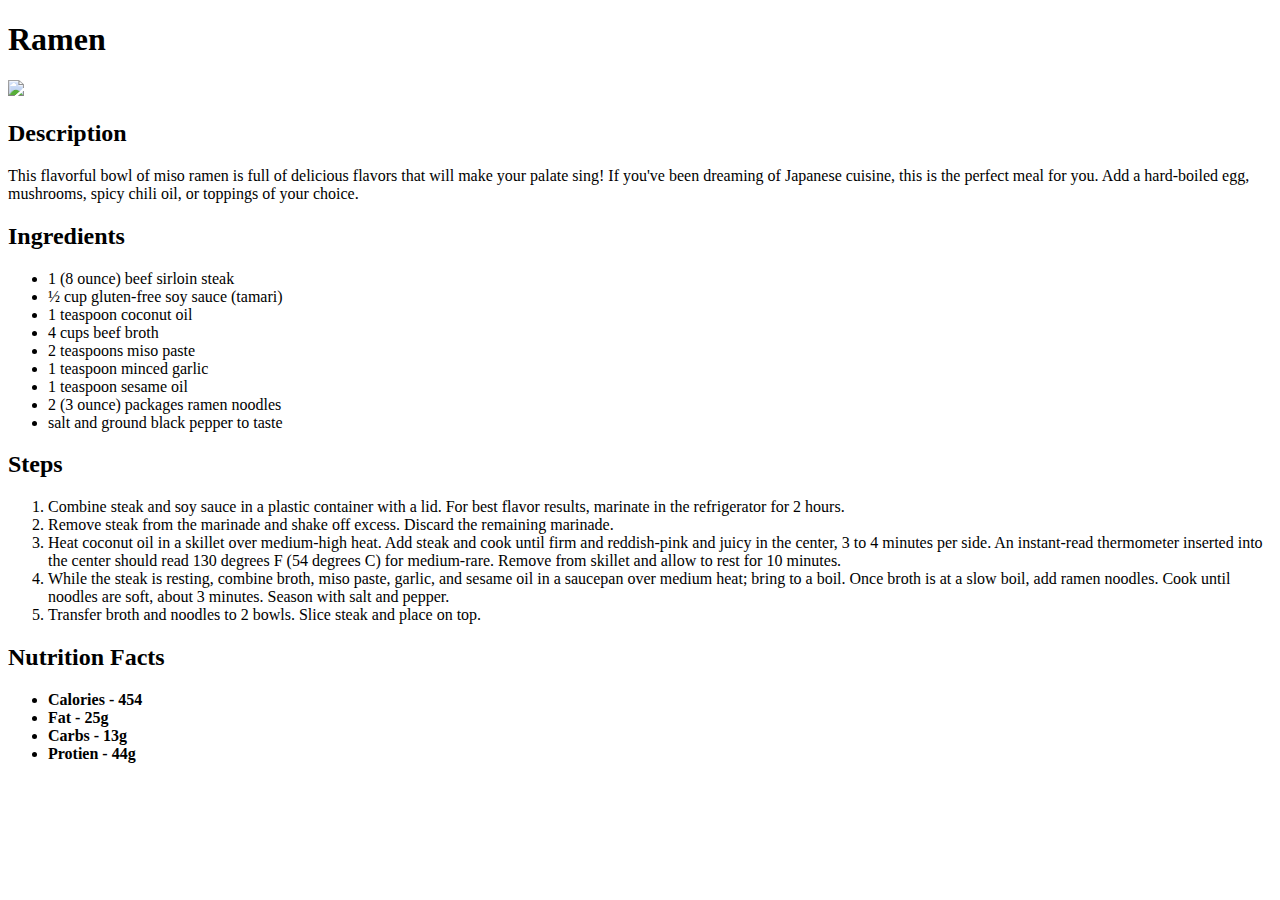
==== recipes/ramen.html @ 7db40813 "Add index.html and recipes/ramen.html" ====
<!DOCTYPE html>
<html lang="en">
<head>
    <meta charset="UTF-8">
    <meta name="viewport" content="width=device-width, initial-scale=1.0">
    <title>Document</title>
</head>
<body>
    <h1>Ramen</h1>
    <img src="https://www.allrecipes.com/thmb/_7xd4kS366bm0oHubdEb6r3jXjo=/750x0/filters:no_upscale():max_bytes(150000):strip_icc():format(webp)/9020363-860f0064b2054217a473ed81737e2483.jpg">
    <h2>Description</h2>
    <p>This flavorful bowl of miso ramen is full of delicious flavors that will make your palate sing! If you've been dreaming of Japanese cuisine, this is the perfect meal for you. Add a hard-boiled egg, mushrooms, spicy chili oil, or toppings of your choice.</p>
    <h2>Ingredients</h2>
    <ul>
        <li>1 (8 ounce) beef sirloin steak</li>
        <li>½ cup gluten-free soy sauce (tamari)</li>
        <li>1 teaspoon coconut oil</li>
        <li>4 cups beef broth</li>
        <li>2 teaspoons miso paste</li>
        <li>1 teaspoon minced garlic</li>  
        <li>1 teaspoon sesame oil</li>   
        <li>2 (3 ounce) packages ramen noodles</li>
        <li>salt and ground black pepper to taste</li>   
    </ul>
    <h2>Steps</h2>
    <ol>
        <li>Combine steak and soy sauce in a plastic container with a lid. For best flavor results, marinate in the refrigerator for 2 hours.</li>
        <li>Remove steak from the marinade and shake off excess. Discard the remaining marinade.</li>
        <li>Heat coconut oil in a skillet over medium-high heat. Add steak and cook until firm and reddish-pink and juicy in the center, 3 to 4 minutes per side. An instant-read thermometer inserted into the center should read 130 degrees F (54 degrees C) for medium-rare. Remove from skillet and allow to rest for 10 minutes.</li>
        <li>While the steak is resting, combine broth, miso paste, garlic, and sesame oil in a saucepan over medium heat; bring to a boil. Once broth is at a slow boil, add ramen noodles. Cook until noodles are soft, about 3 minutes. Season with salt and pepper.</li>
        <li>Transfer broth and noodles to 2 bowls. Slice steak and place on top.</li>
    </ol>
    <h2><strong>Nutrition Facts</strong></h2>
    <ul>
        <li><strong>Calories - 454</strong></li>
        <li><strong>Fat - 25g</strong></li>
        <li><strong>Carbs - 13g</strong></li>
        <li><strong>Protien - 44g</strong></li>
    </ul>
</body>
</html>
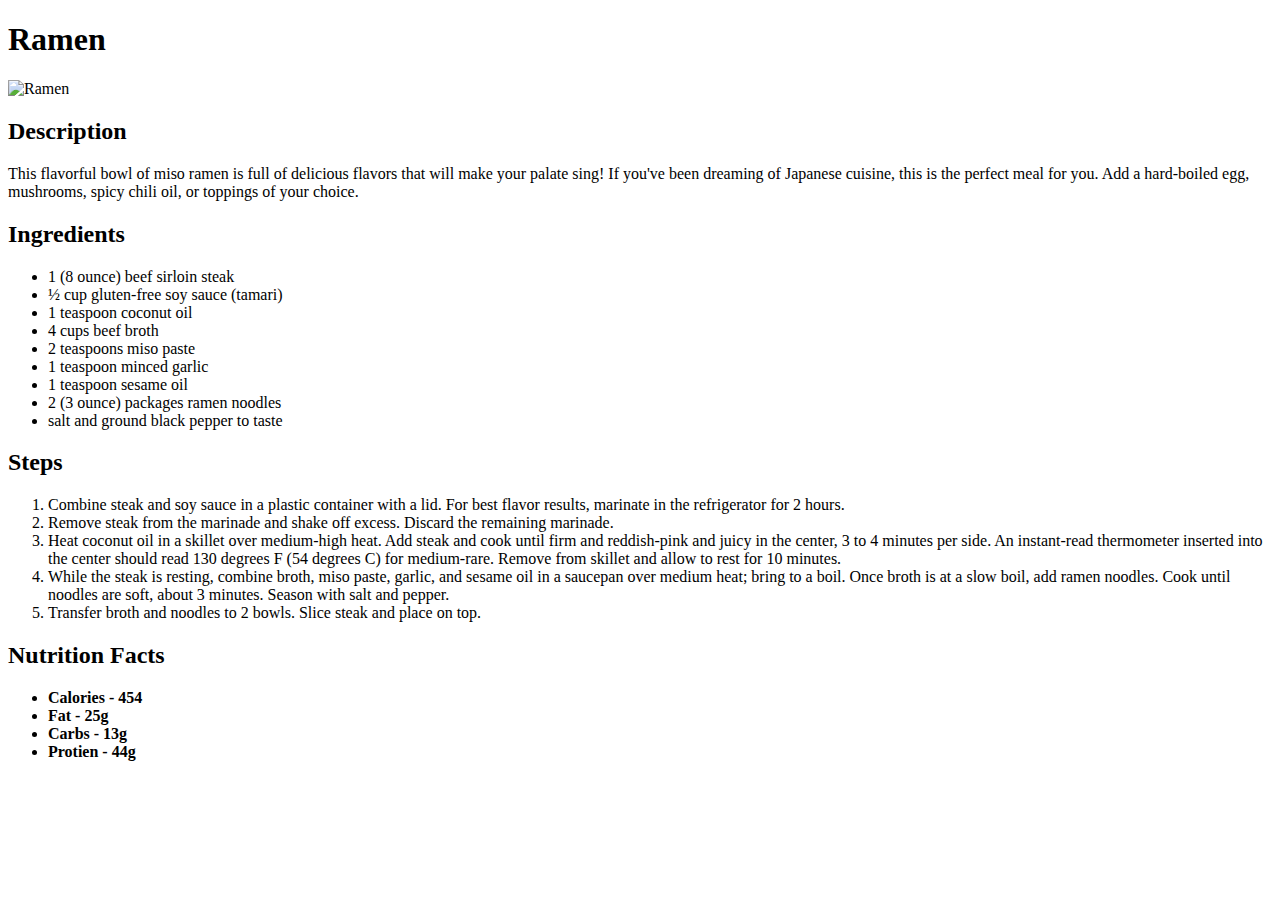
==== commit d87aecd9: "Add alt text to all images, add missing </ol> tag in recipes/tonkatsu.html" ====
--- a/recipes/ramen.html
+++ b/recipes/ramen.html
@@ -3,11 +3,11 @@
 <head>
     <meta charset="UTF-8">
     <meta name="viewport" content="width=device-width, initial-scale=1.0">
-    <title>Document</title>
+    <title>Ramen</title>
 </head>
 <body>
     <h1>Ramen</h1>
-    <img src="https://www.allrecipes.com/thmb/_7xd4kS366bm0oHubdEb6r3jXjo=/750x0/filters:no_upscale():max_bytes(150000):strip_icc():format(webp)/9020363-860f0064b2054217a473ed81737e2483.jpg">
+    <img src="https://www.allrecipes.com/thmb/_7xd4kS366bm0oHubdEb6r3jXjo=/750x0/filters:no_upscale():max_bytes(150000):strip_icc():format(webp)/9020363-860f0064b2054217a473ed81737e2483.jpg" alt="Ramen">
     <h2>Description</h2>
     <p>This flavorful bowl of miso ramen is full of delicious flavors that will make your palate sing! If you've been dreaming of Japanese cuisine, this is the perfect meal for you. Add a hard-boiled egg, mushrooms, spicy chili oil, or toppings of your choice.</p>
     <h2>Ingredients</h2>
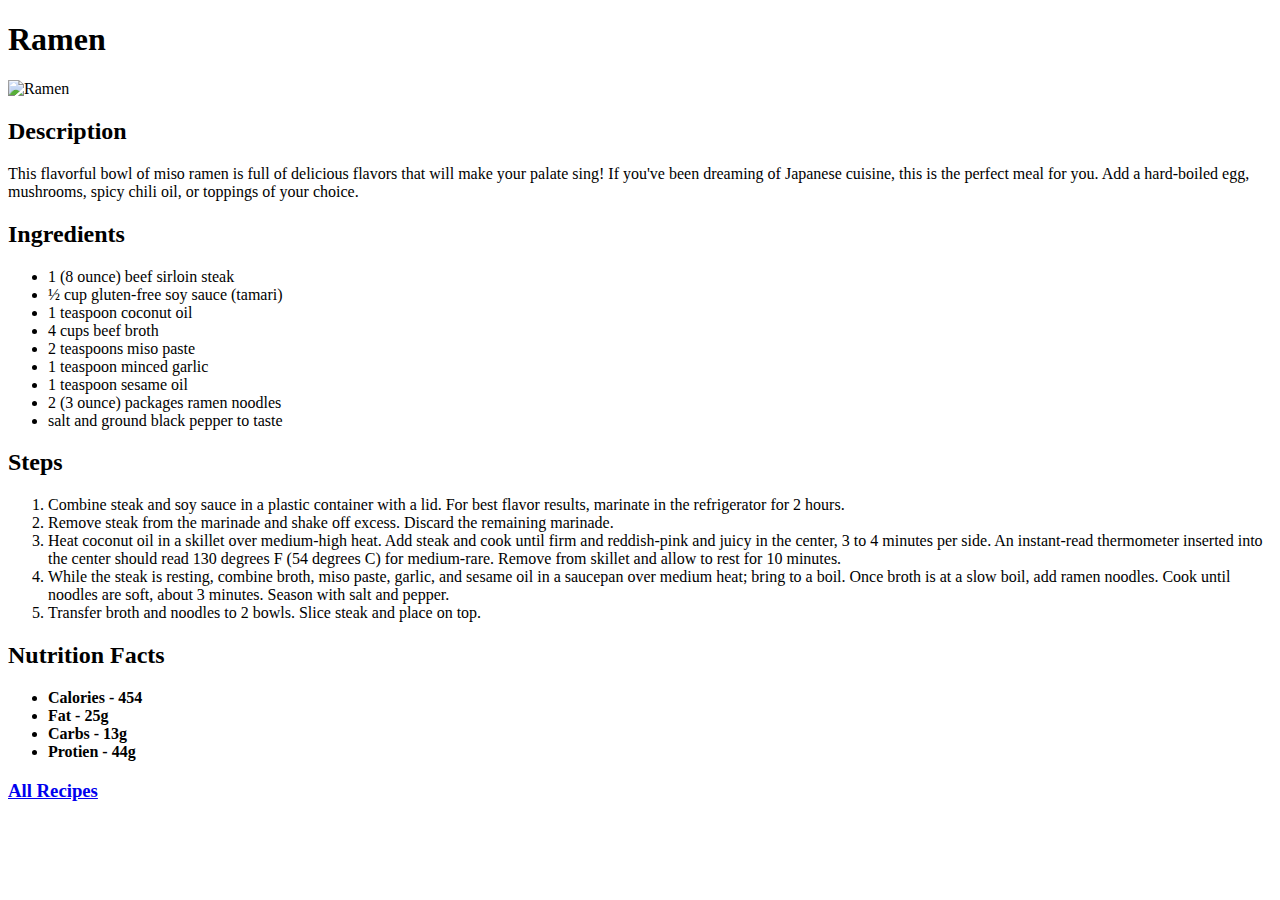
==== commit 8b97935d: "Add hyperlink to go back to index.html in all other html pages" ====
--- a/recipes/ramen.html
+++ b/recipes/ramen.html
@@ -37,5 +37,6 @@
         <li><strong>Carbs - 13g</strong></li>
         <li><strong>Protien - 44g</strong></li>
     </ul>
+    <h3><a href="../index.html">All Recipes</a></h3>
 </body>
 </html>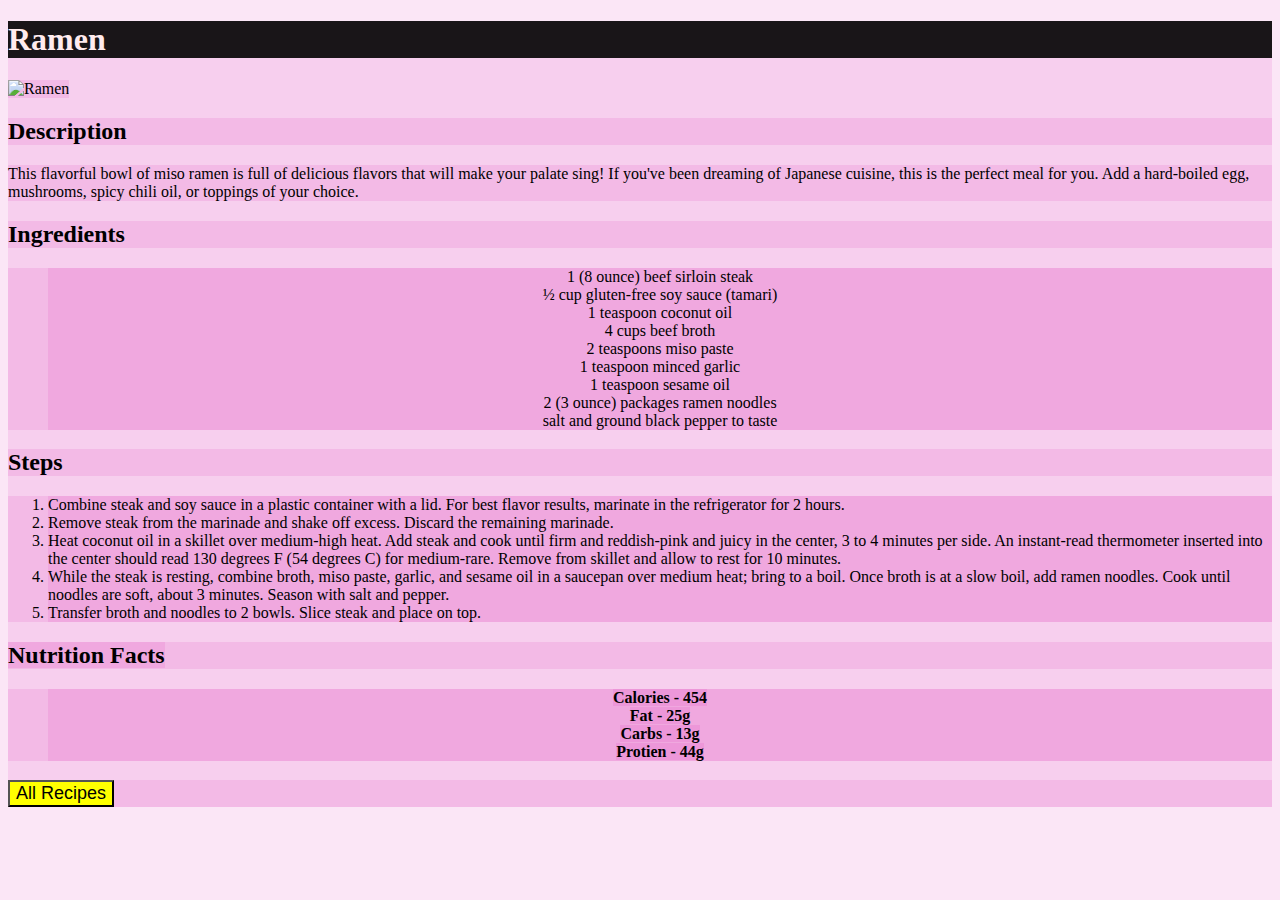
==== commit 2e59aeab: "Add style with styles.css" ====
--- a/recipes/ramen.html
+++ b/recipes/ramen.html
@@ -4,6 +4,7 @@
     <meta charset="UTF-8">
     <meta name="viewport" content="width=device-width, initial-scale=1.0">
     <title>Ramen</title>
+    <link rel="stylesheet" href="../styles.css">
 </head>
 <body>
     <h1>Ramen</h1>
@@ -37,6 +38,6 @@
         <li><strong>Carbs - 13g</strong></li>
         <li><strong>Protien - 44g</strong></li>
     </ul>
-    <h3><a href="../index.html">All Recipes</a></h3>
+    <h3><a href="../index.html"><button>All Recipes</button></a></h3>
 </body>
 </html>--- a/styles.css
+++ b/styles.css
@@ -0,0 +1,18 @@
+* {
+    background-color: rgba(218, 14, 167, 0.1);
+}
+
+h1 {
+    color: rgb(255, 235, 238); 
+    background-color: rgb(0, 0, 0, 0.9);
+}
+
+ul {
+    list-style: none;
+    text-align: center;
+}
+
+button {
+    font-size: large;
+    background-color: yellow;
+}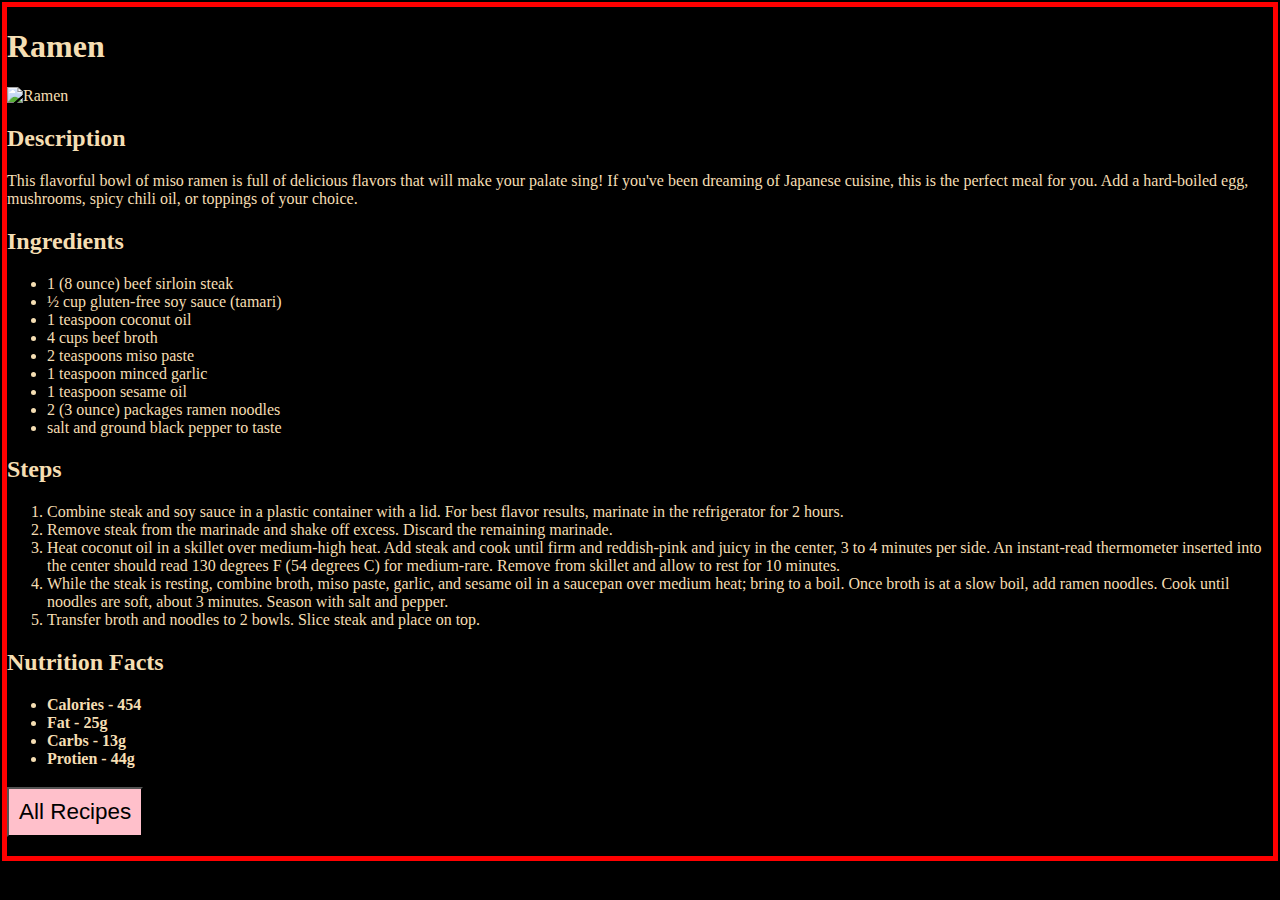
==== commit e502a5af: "style with the box model" ====
--- a/recipes/ramen.html
+++ b/recipes/ramen.html
@@ -6,7 +6,7 @@
     <title>Ramen</title>
     <link rel="stylesheet" href="../styles.css">
 </head>
-<body>
+<body class="root">
     <h1>Ramen</h1>
     <img src="https://www.allrecipes.com/thmb/_7xd4kS366bm0oHubdEb6r3jXjo=/750x0/filters:no_upscale():max_bytes(150000):strip_icc():format(webp)/9020363-860f0064b2054217a473ed81737e2483.jpg" alt="Ramen">
     <h2>Description</h2>
@@ -38,6 +38,6 @@
         <li><strong>Carbs - 13g</strong></li>
         <li><strong>Protien - 44g</strong></li>
     </ul>
-    <h3><a href="../index.html"><button>All Recipes</button></a></h3>
+    <h3><a href="../index.html"><button class="home-button">All Recipes</button></a></h3>
 </body>
 </html>--- a/styles.css
+++ b/styles.css
@@ -1,18 +1,64 @@
-* {
-    background-color: rgba(218, 14, 167, 0.1);
+*,
+*::before,
+*::after {
+    box-sizing: border-box;
+    background-color: black;
 }
 
-h1 {
-    color: rgb(255, 235, 238); 
-    background-color: rgb(0, 0, 0, 0.9);
+body {
+    height: auto;
+    width: auto;
+    border: 5px solid red;
+    margin: 2px;
 }
 
-ul {
-    list-style: none;
+.title {
+    width: auto;
+    height: 80px;
+    padding: 25px;
+    margin: 0px auto;
+    color: black;
+    background-color: pink;
     text-align: center;
 }
 
-button {
-    font-size: large;
-    background-color: yellow;
+.recipe-list {
+    /* border: 5px solid red; */
+    margin: 10px 10px;
+}
+
+.recipe {
+    background-color: rgba(15, 1, 1, 0.849);
+    border: 5px solid orange;
+}
+
+.image {
+    display: inline-block;
+}
+
+.recipe-description {
+    display: inline-block;
+    height: auto;
+    width: 855px;
+    border: 5px solid wheat;
+    color: white;
+    padding-bottom: 0px;
+    font-size: larger;
+}
+
+.button {
+    display: block;
+    background-color: pink;
+    font-size: larger;
+    margin: 150px auto 0px; 
+}
+
+.root {
+    color: wheat;
+}
+
+.home-button {
+    background-color: pink;
+    font-size: larger;
+    padding: 10px;
 }